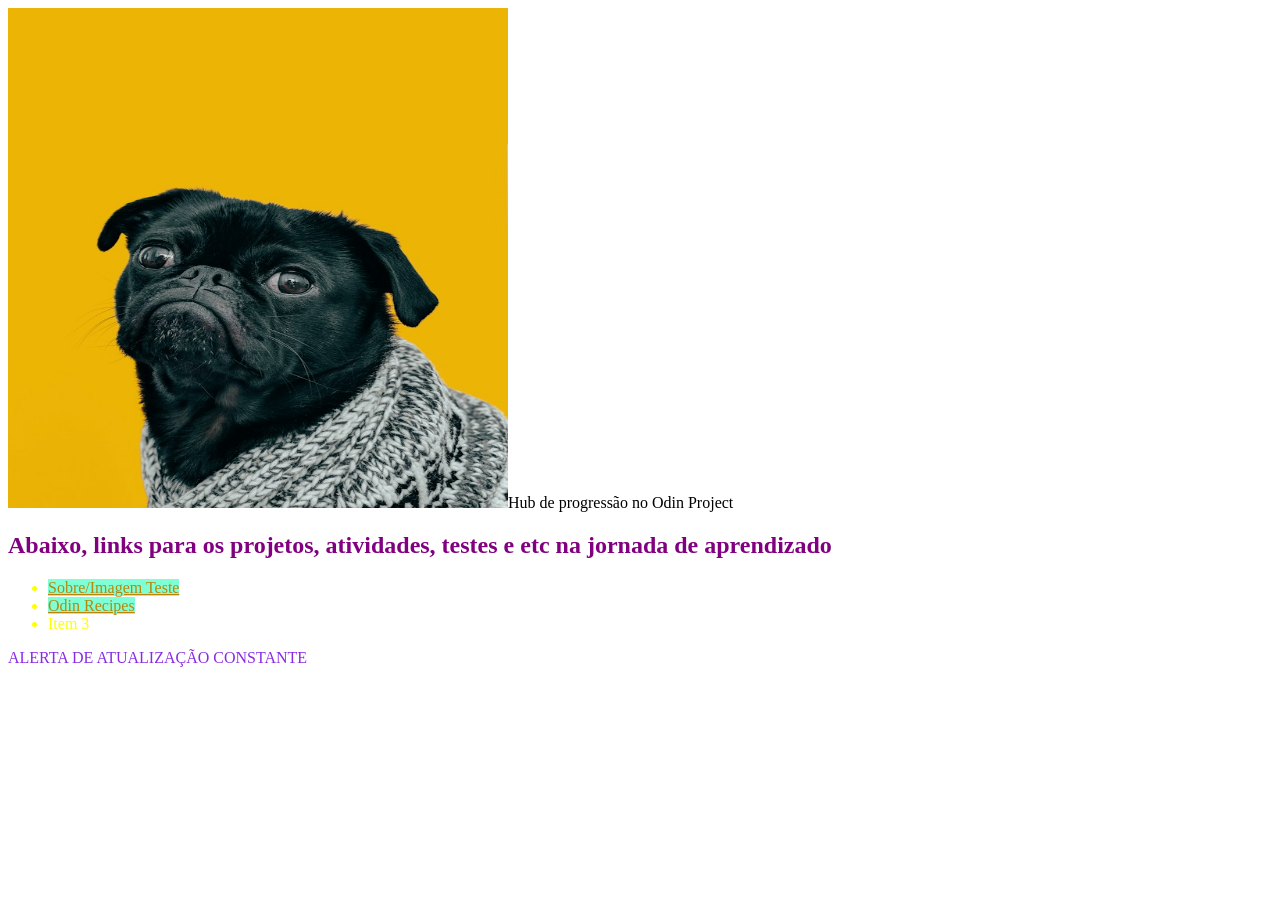
==== html-boilerplate/index.html @ ffb95ea6 "Aplicar CSS em doggo img" ====
<!DOCTYPE html>
<html lang="pt">
<head>
    <meta charset="UTF-8">
    <meta name="viewport" content="width=device-width, initial-scale=1.0">
    <title>ODIN PROJECT</title>
</head>
<body>

    <img src="odin-links-and-images/images/dog.jpg"

    <h1>Hub de progressão no Odin Project</h1>
    <h2>Abaixo, links para os projetos, atividades, testes e etc na jornada de aprendizado</h2>
    <ul>
        <li><a href="odin-links-and-images/index.html">Sobre/Imagem Teste</a></li>
        <li><a href="odin-recipes/index.html">Odin Recipes</a></li>
        <li>Item 3</li>
    </ul>

    <div class="alerta">ALERTA DE ATUALIZAÇÃO CONSTANTE</div>
    <link rel="stylesheet" href="odin-links-and-images/styles.css">
</body>
</html>
---- html-boilerplate/odin-links-and-images/styles.css ----
h1 {
    color: red;
    background-color: blanchedalmond;
}

h2 {
    color: purple;
}

li {
    color: yellow;
}

.alerta {
    color: blueviolet;
}

a {
    color: darkgoldenrod;
    background-color: aquamarine;
}

img {
    height: 500px;
    width: 500px;
}
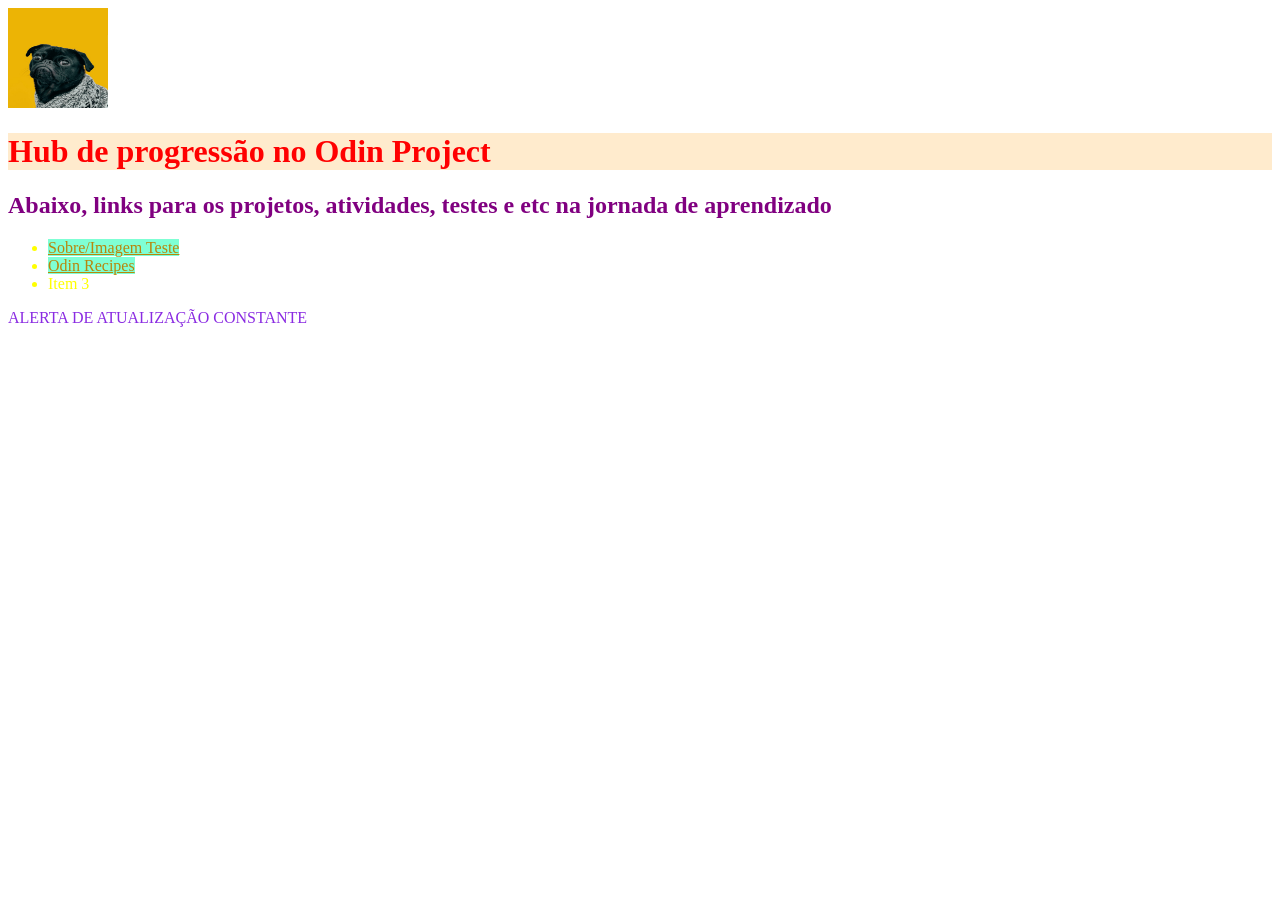
==== commit f3dc19f1: "Correção tamanho e fechamento do img" ====
--- a/html-boilerplate/index.html
+++ b/html-boilerplate/index.html
@@ -7,8 +7,7 @@
 </head>
 <body>
 
-    <img src="odin-links-and-images/images/dog.jpg"
-
+    <img src="odin-links-and-images/images/dog.jpg">
     <h1>Hub de progressão no Odin Project</h1>
     <h2>Abaixo, links para os projetos, atividades, testes e etc na jornada de aprendizado</h2>
     <ul>
--- a/html-boilerplate/odin-links-and-images/styles.css
+++ b/html-boilerplate/odin-links-and-images/styles.css
@@ -21,6 +21,6 @@
 }
 
 img {
-    height: 500px;
-    width: 500px;
+    height: 100px;
+    width: 100px;
 }
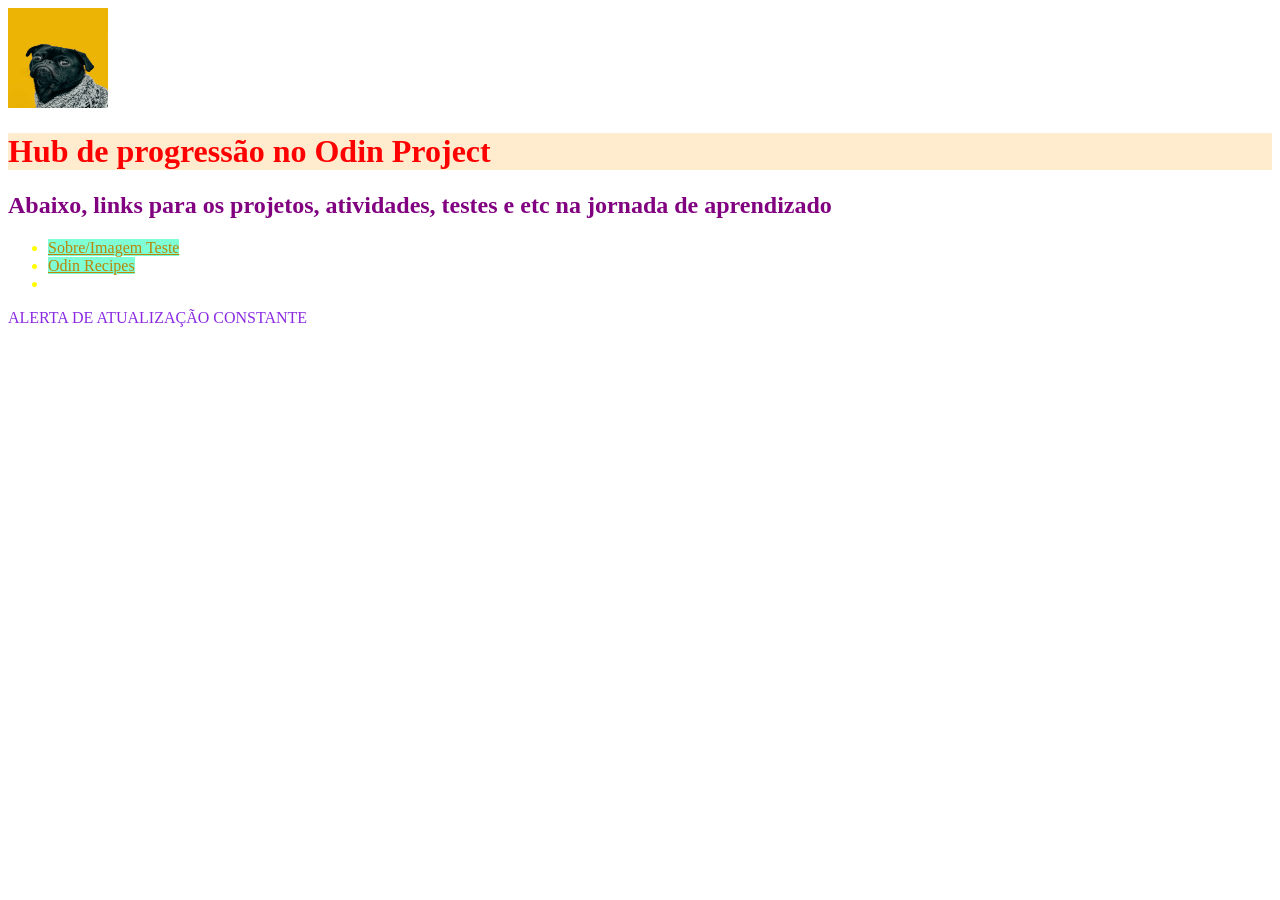
==== commit f8ee5485: "Atividade 1 de css" ====
--- a/html-boilerplate/index.html
+++ b/html-boilerplate/index.html
@@ -13,7 +13,7 @@
     <ul>
         <li><a href="odin-links-and-images/index.html">Sobre/Imagem Teste</a></li>
         <li><a href="odin-recipes/index.html">Odin Recipes</a></li>
-        <li>Item 3</li>
+        <li><a href="css-intro/css-methods-1.html"></a></li>
     </ul>
 
     <div class="alerta">ALERTA DE ATUALIZAÇÃO CONSTANTE</div>
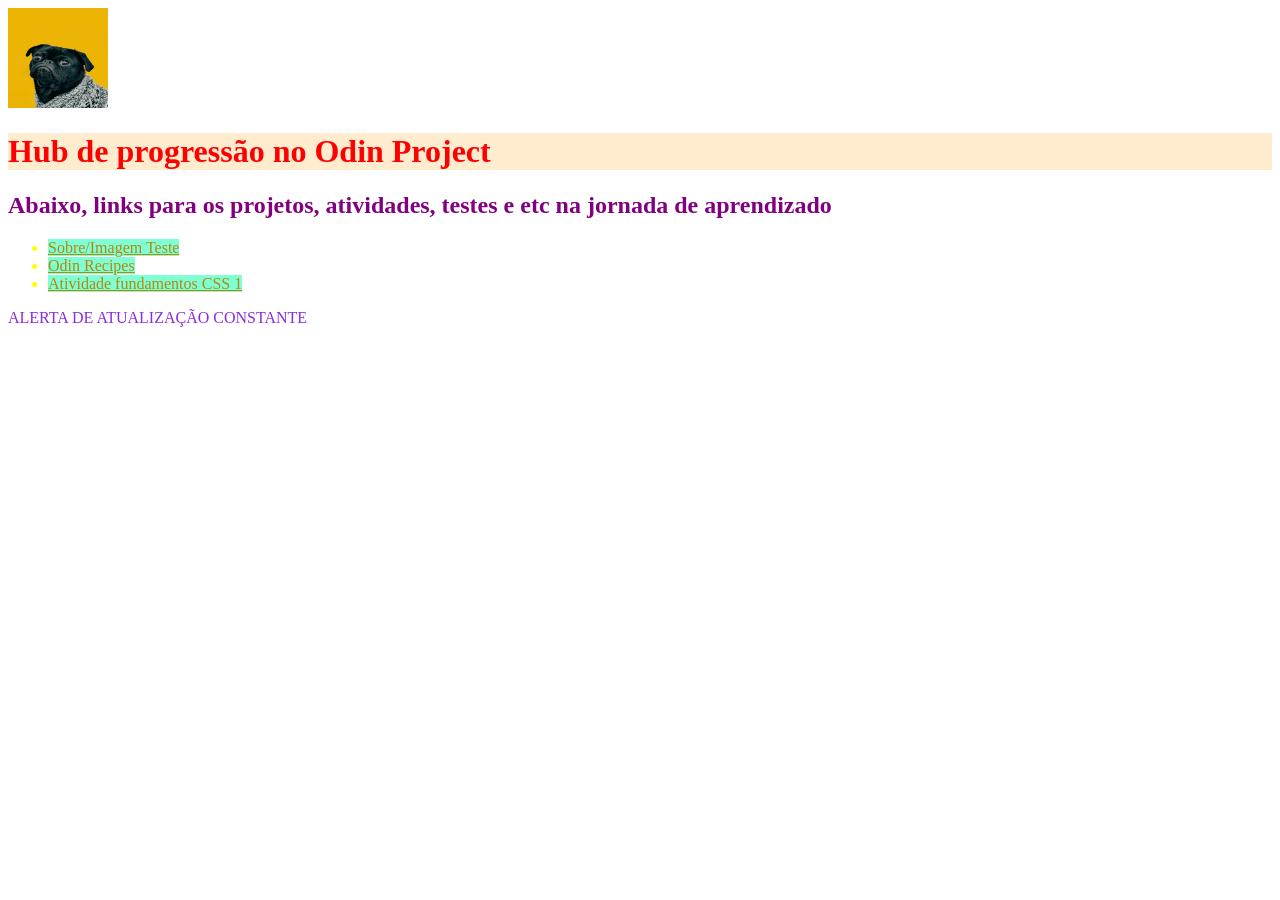
==== commit dff30d1f: "adição de nome pro href da atividade" ====
--- a/html-boilerplate/index.html
+++ b/html-boilerplate/index.html
@@ -13,7 +13,7 @@
     <ul>
         <li><a href="odin-links-and-images/index.html">Sobre/Imagem Teste</a></li>
         <li><a href="odin-recipes/index.html">Odin Recipes</a></li>
-        <li><a href="css-intro/css-methods-1.html"></a></li>
+        <li><a href="css-intro/css-methods-1.html">Atividade fundamentos CSS 1</a></li>
     </ul>
 
     <div class="alerta">ALERTA DE ATUALIZAÇÃO CONSTANTE</div>
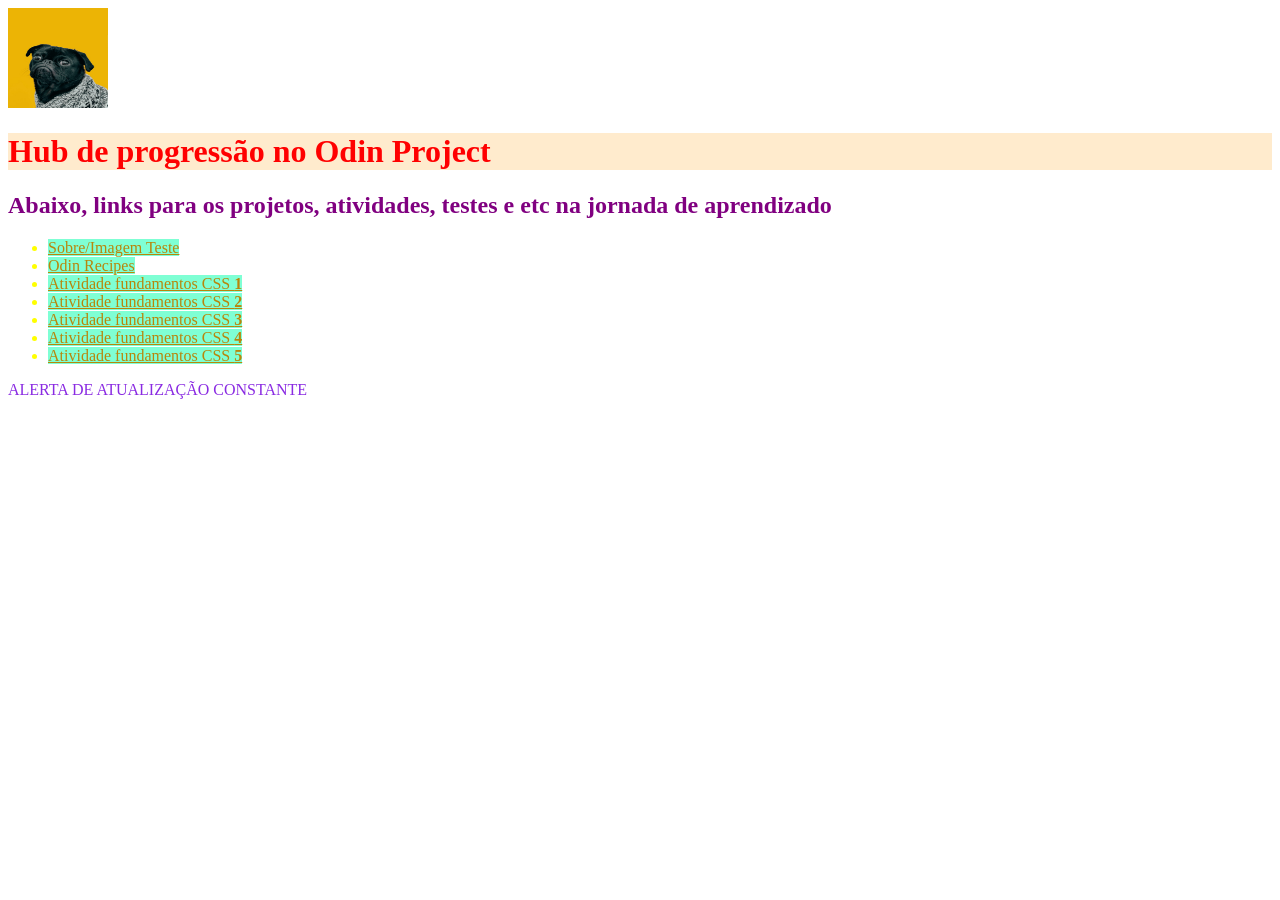
==== commit 12297cb7: "Adiantar atalhos pras outras atividades e reorganizar subspastas delas" ====
--- a/html-boilerplate/index.html
+++ b/html-boilerplate/index.html
@@ -13,7 +13,11 @@
     <ul>
         <li><a href="odin-links-and-images/index.html">Sobre/Imagem Teste</a></li>
         <li><a href="odin-recipes/index.html">Odin Recipes</a></li>
-        <li><a href="css-intro/css-methods-1.html">Atividade fundamentos CSS 1</a></li>
+        <li><a href="css-intro/1/css-methods-1.html">Atividade fundamentos CSS <strong>1</strong></a></li>
+        <li><a href="css-intro/2/class-id-selectors">Atividade fundamentos CSS <strong>2</strong></a></li>
+        <li><a href="css-intro/3/grouping-selectors">Atividade fundamentos CSS <strong>3</strong></a></li>
+        <li><a href="css-intro/4/chaining-selectors">Atividade fundamentos CSS <strong>4</strong></a></li>
+        <li><a href="css-intro/5/descendant-combinator">Atividade fundamentos CSS <strong>5</strong></a></li>
     </ul>
 
     <div class="alerta">ALERTA DE ATUALIZAÇÃO CONSTANTE</div>
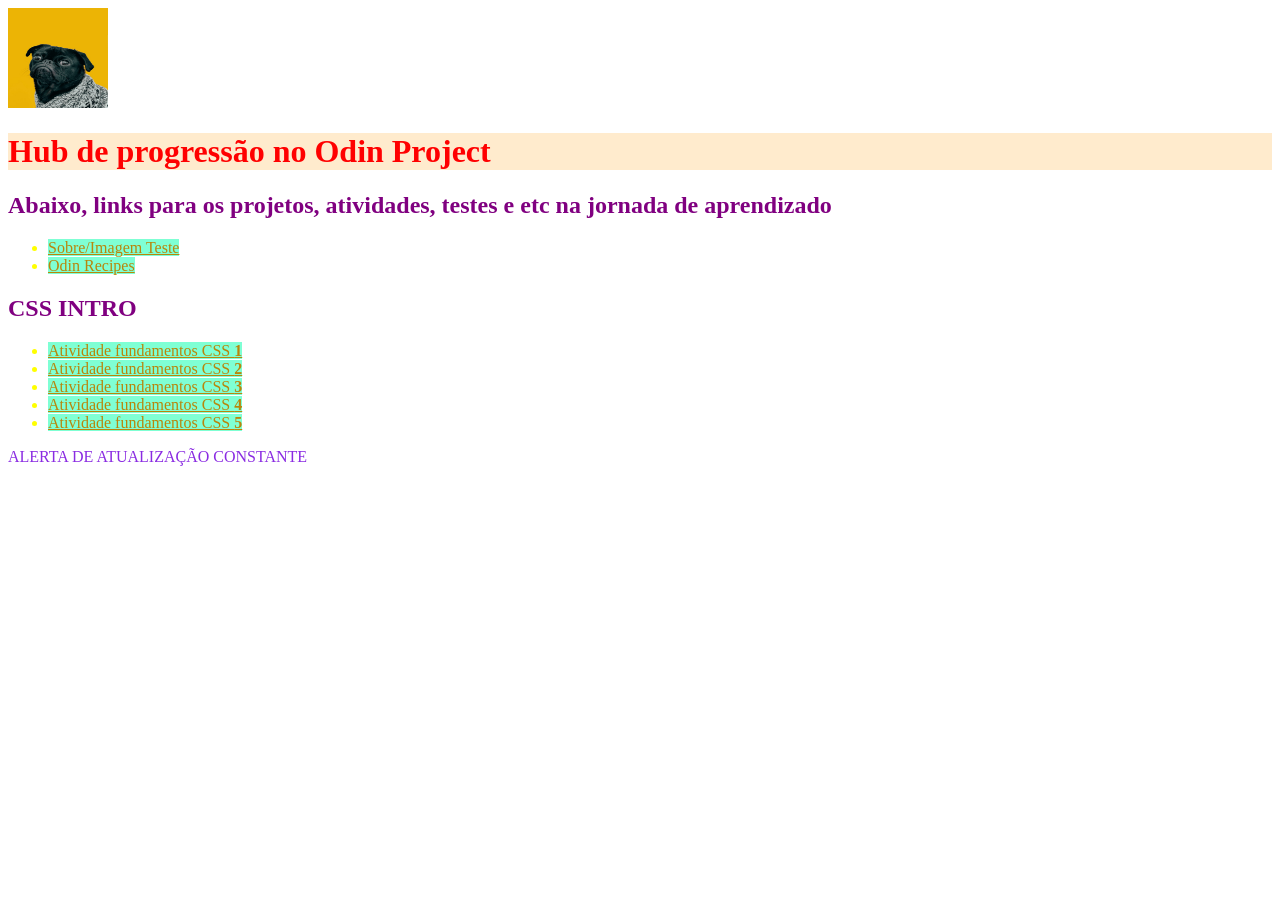
==== commit f6ea8dfe: "separação na homepage" ====
--- a/html-boilerplate/index.html
+++ b/html-boilerplate/index.html
@@ -13,11 +13,14 @@
     <ul>
         <li><a href="odin-links-and-images/index.html">Sobre/Imagem Teste</a></li>
         <li><a href="odin-recipes/index.html">Odin Recipes</a></li>
+    </ul>
+    <h2>CSS INTRO</h2>
+    <ul>
         <li><a href="css-intro/1/css-methods-1.html">Atividade fundamentos CSS <strong>1</strong></a></li>
-        <li><a href="css-intro/2/class-id-selectors">Atividade fundamentos CSS <strong>2</strong></a></li>
-        <li><a href="css-intro/3/grouping-selectors">Atividade fundamentos CSS <strong>3</strong></a></li>
-        <li><a href="css-intro/4/chaining-selectors">Atividade fundamentos CSS <strong>4</strong></a></li>
-        <li><a href="css-intro/5/descendant-combinator">Atividade fundamentos CSS <strong>5</strong></a></li>
+        <li><a href="css-intro/2/class-id-selectors.html">Atividade fundamentos CSS <strong>2</strong></a></li>
+        <li><a href="css-intro/3/grouping-selectors.html">Atividade fundamentos CSS <strong>3</strong></a></li>
+        <li><a href="css-intro/4/chaining-selectors.html">Atividade fundamentos CSS <strong>4</strong></a></li>
+        <li><a href="css-intro/5/descendant-combinator.html">Atividade fundamentos CSS <strong>5</strong></a></li>
     </ul>
 
     <div class="alerta">ALERTA DE ATUALIZAÇÃO CONSTANTE</div>
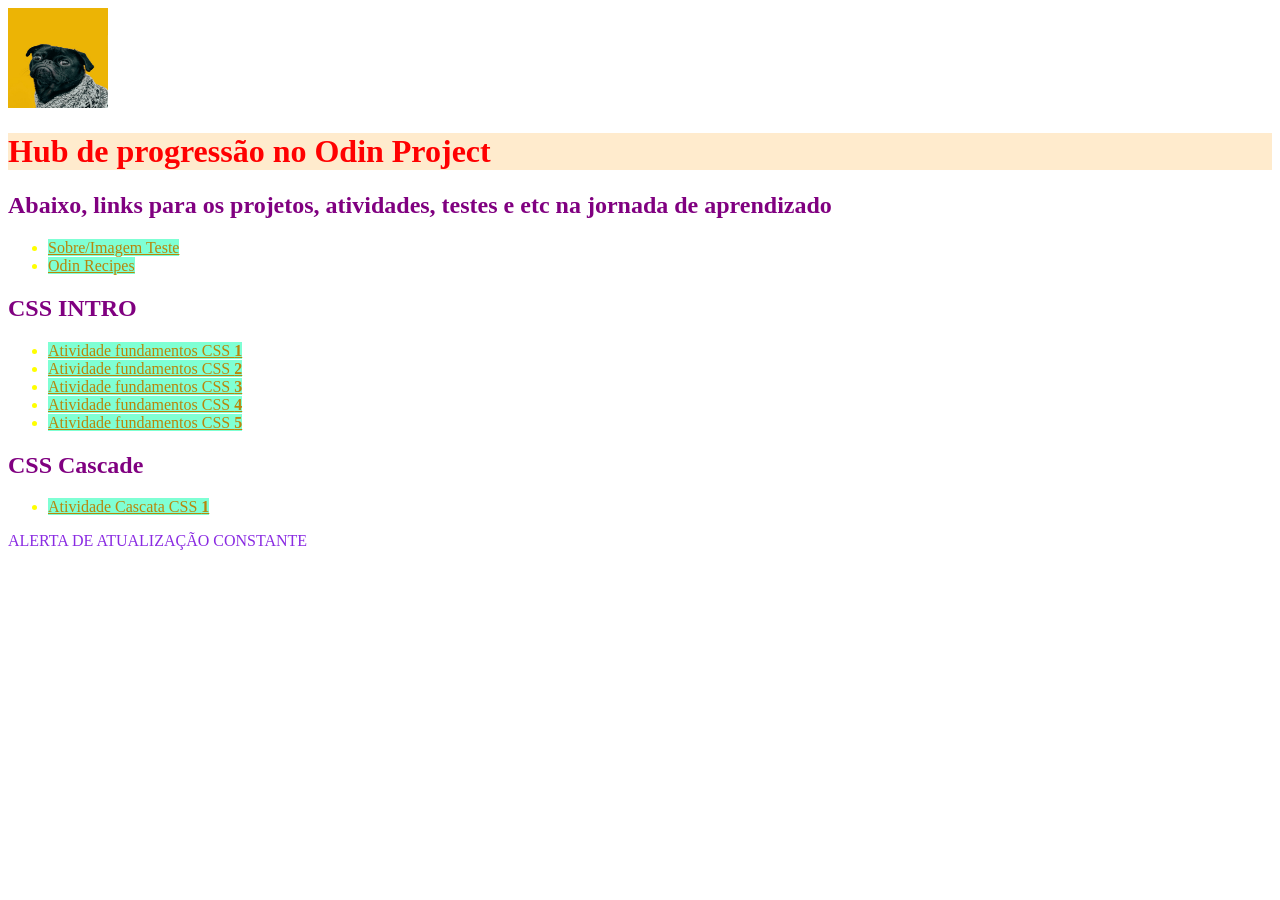
==== commit f31a9e06: "CSS Cascade completo" ====
--- a/html-boilerplate/index.html
+++ b/html-boilerplate/index.html
@@ -22,6 +22,10 @@
         <li><a href="css-intro/4/chaining-selectors.html">Atividade fundamentos CSS <strong>4</strong></a></li>
         <li><a href="css-intro/5/descendant-combinator.html">Atividade fundamentos CSS <strong>5</strong></a></li>
     </ul>
+    <h2>CSS Cascade</h2>
+    <ul>
+        <li><a href="css-intro/cascade/cascade-fix.html">Atividade Cascata CSS <strong>1</strong></a></li>
+    </ul>
 
     <div class="alerta">ALERTA DE ATUALIZAÇÃO CONSTANTE</div>
     <link rel="stylesheet" href="odin-links-and-images/styles.css">
